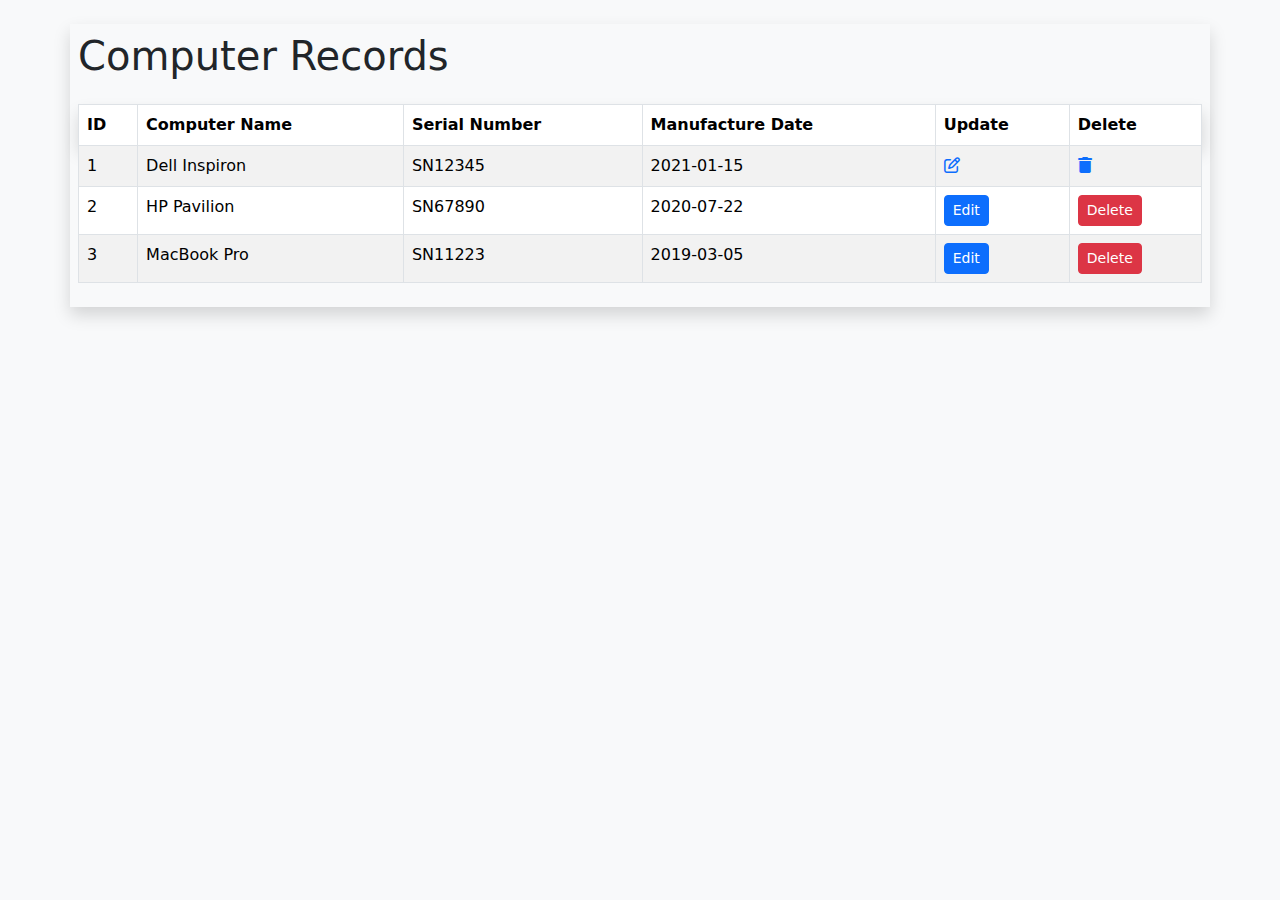
==== CRUD/src/main/resources/templates/computers/index.html @ 2d0fc0cf "finished retrieve" ====
<!DOCTYPE html>
<html xmlns:th="http://www.w3.org/1999/xhtml">
<head>
    <meta charset="utf-8" />
    <meta name="viewport" content="width=device-width, initial-scale=1" />
    <title>Bootstrap demo</title>
    <!--    bootstrap cdn-->
    <link
            href="https://cdn.jsdelivr.net/npm/bootstrap@5.3.3/dist/css/bootstrap.min.css"
            rel="stylesheet"
            integrity="sha384-QWTKZyjpPEjISv5WaRU9OFeRpok6YctnYmDr5pNlyT2bRjXh0JMhjY6hW+ALEwIH"
            crossorigin="anonymous"
    />
    <!--    fontawsome cdn-->
    <link
            rel="stylesheet"
            href="https://cdnjs.cloudflare.com/ajax/libs/font-awesome/6.4.0/css/all.min.css"
    />
    <!--    datatable cdn-->
    <link
            rel="stylesheet"
            type="text/css"
            href="https://cdnjs.cloudflare.com/ajax/libs/twitter-bootstrap/5.2.0/css/bootstrap.min.css"
    />
    <link
            rel="stylesheet"
            type="text/css"
            href="https://cdn.datatables.net/1.13.4/css/dataTables.bootstrap5.min.css"
    />
    <!--    css style-->
    <link rel="stylesheet" type="text/css" th:href="@{/css/style.css}" />
</head>
<body class="bg-light">
<div class="container mt-4 shadow p-2">
    <h1 class="mb-4">Computer Records</h1>
    <table
            id="example"
            class="table table-bordered table-striped table-hover display"
            style="width: 100%"
    >
        <thead class="thead-light shadow">
        <tr class="">
            <th>ID</th>
            <th>Computer Name</th>
            <th>Serial Number</th>
            <th>Manufacture Date</th>
            <th>Update</th>
            <th>Delete</th>
        </tr>
        </thead>
        <tbody>
        <tr>
            <td>1</td>
            <td>Dell Inspiron</td>
            <td>SN12345</td>
            <td>2021-01-15</td>
            <td>
                <a href="#" class="edit-icon">
                    <i class="fa-regular fa-pen-to-square"></i>
                </a>
            </td>
            <td>
                <a href="#" class="delete-icon">
                    <i class="fa-solid fa-trash danger"></i>
                </a>
            </td>
        </tr>
        <tr>
            <td>2</td>
            <td>HP Pavilion</td>
            <td>SN67890</td>
            <td>2020-07-22</td>
            <td><a href="#" class="btn btn-primary btn-sm">Edit</a></td>
            <td><a href="#" class="btn btn-danger btn-sm">Delete</a></td>
        </tr>
        <tr>
            <td>3</td>
            <td>MacBook Pro</td>
            <td>SN11223</td>
            <td>2019-03-05</td>
            <td><a href="#" class="btn btn-primary btn-sm">Edit</a></td>
            <td><a href="#" class="btn btn-danger btn-sm">Delete</a></td>
        </tr>
        </tbody>
    </table>
</div>
<!--datatable-->
<script src="https://code.jquery.com/jquery-3.5.1.js"></script>
<script src="https://cdn.datatables.net/1.13.4/js/jquery.dataTables.min.js"></script>
<script src="https://cdn.datatables.net/1.13.4/js/dataTables.bootstrap5.min.js"></script>
<script>
    $(document).ready(function () {
      $("#example").DataTable({
        responsive: {
          details: true,
        },
        scrollX: true,
      });
    });
</script>
<!--bootstrap-->
<script
        src="https://cdn.jsdelivr.net/npm/bootstrap@5.3.3/dist/js/bootstrap.bundle.min.js"
        integrity="sha384-YvpcrYf0tY3lHB60NNkmXc5s9fDVZLESaAA55NDzOxhy9GkcIdslK1eN7N6jIeHz"
        crossorigin="anonymous"
></script>
<script
        src="https://cdn.jsdelivr.net/npm/@popperjs/core@2.11.8/dist/umd/popper.min.js"
        integrity="sha384-I7E8VVD/ismYTF4hNIPjVp/Zjvgyol6VFvRkX/vR+Vc4jQkC+hVqc2pM8ODewa9r"
        crossorigin="anonymous"
></script>
<script
        src="https://cdn.jsdelivr.net/npm/bootstrap@5.3.3/dist/js/bootstrap.min.js"
        integrity="sha384-0pUGZvbkm6XF6gxjEnlmuGrJXVbNuzT9qBBavbLwCsOGabYfZo0T0to5eqruptLy"
        crossorigin="anonymous"
></script>
</body>
</html>
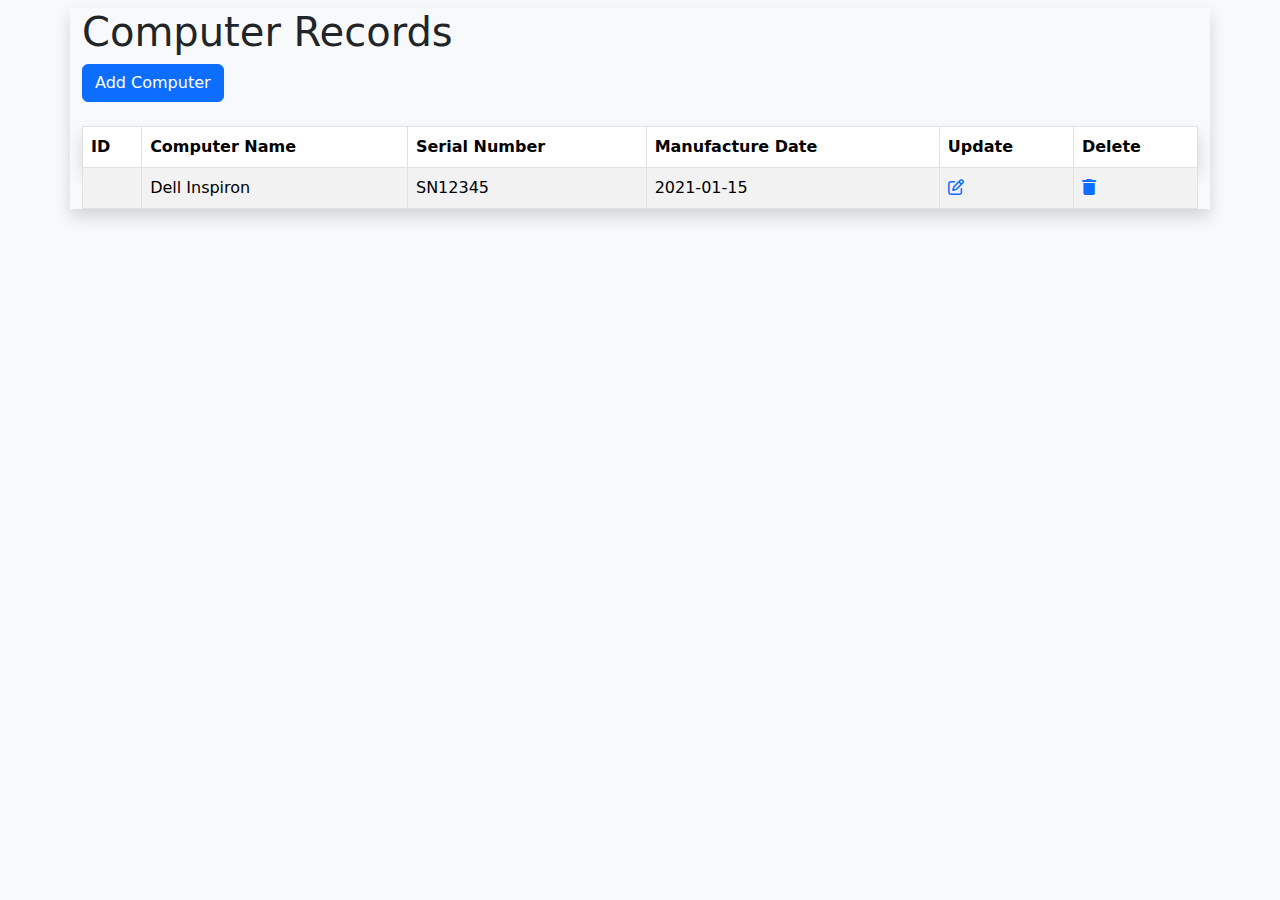
==== commit 293b3a64: "added create(Insert)" ====
--- a/CRUD/src/main/resources/templates/computers/index.html
+++ b/CRUD/src/main/resources/templates/computers/index.html
@@ -31,8 +31,11 @@
     <link rel="stylesheet" type="text/css" th:href="@{/css/style.css}" />
 </head>
 <body class="bg-light">
-<div class="container mt-4 shadow p-2">
-    <h1 class="mb-4">Computer Records</h1>
+<div class="container mt-2 shadow">
+    <div class="header-row mb-4">
+        <h1>Computer Records</h1>
+       <a href="computers/record" class="btn btn-primary">Add Computer</a>
+    </div>
     <table
             id="example"
             class="table table-bordered table-striped table-hover display"
@@ -49,37 +52,21 @@
         </tr>
         </thead>
         <tbody>
-        <tr>
-            <td>1</td>
-            <td>Dell Inspiron</td>
-            <td>SN12345</td>
-            <td>2021-01-15</td>
+        <tr th:each ="computer : ${computers}">
+            <td th:text="${computer.id}"></td>
+            <td th:text="${computer.computerName}">Dell Inspiron</td>
+            <td th:text="${computer.serialNumber}">SN12345</td>
+            <td th:text="${computer.date}">2021-01-15</td>
             <td>
-                <a href="#" class="edit-icon">
+                <a th:href="@{/computers/edit(id =${computer.id})}"  class="edit-icon">
                     <i class="fa-regular fa-pen-to-square"></i>
                 </a>
             </td>
             <td>
-                <a href="#" class="delete-icon">
+                <a th:href="@{/computers/delete(id =${computer.id})}" onclick="return confirm('Confirm to delete this computer')" class="delete-icon">
                     <i class="fa-solid fa-trash danger"></i>
                 </a>
             </td>
-        </tr>
-        <tr>
-            <td>2</td>
-            <td>HP Pavilion</td>
-            <td>SN67890</td>
-            <td>2020-07-22</td>
-            <td><a href="#" class="btn btn-primary btn-sm">Edit</a></td>
-            <td><a href="#" class="btn btn-danger btn-sm">Delete</a></td>
-        </tr>
-        <tr>
-            <td>3</td>
-            <td>MacBook Pro</td>
-            <td>SN11223</td>
-            <td>2019-03-05</td>
-            <td><a href="#" class="btn btn-primary btn-sm">Edit</a></td>
-            <td><a href="#" class="btn btn-danger btn-sm">Delete</a></td>
         </tr>
         </tbody>
     </table>
